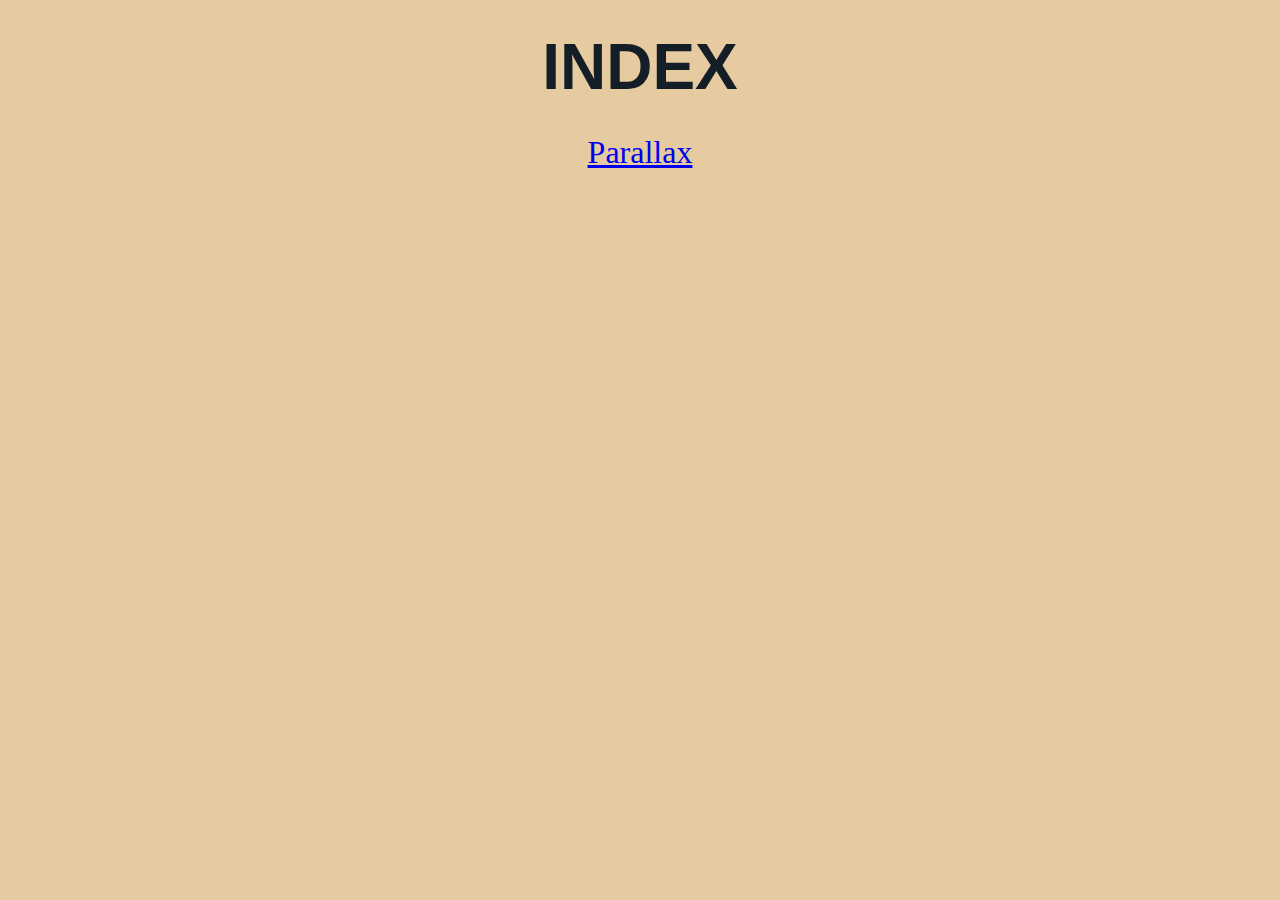
==== index.html @ 4a712f5f "add index page" ====
<!DOCTYPE html>
<html lang="pt-br">
<head>
    <meta charset="UTF-8">
    <meta http-equiv="X-UA-Compatible" content="IE=edge">
    <meta name="viewport" content="width=device-width, initial-scale=1.0">
    <title>Index de Projetos</title>
    <link rel="icon" type="image/x-icon" href="favicon.ico">
    <link rel="stylesheet" href="styles.css">
</head>
<body>
    <h1>INDEX</h1>

    <a href="./Parallax/parallax.html" target="blank">Parallax</a>
</body>
</html>
---- styles.css ----
:root {
    --palette-purple1: #6A67CE;    
    --palette-purple2: #947EC3;    
    --palette-purple3: #B689C0;    
    --palette-purple4: #EEF3D2;    

    --palette-yellow1: #EB5353;
    --palette-yellow2: #F9D923;
    --palette-yellow3: #36AE7C;
    --palette-yellow4: #187498;

    --bg-color: #E5CB9F;
    --main-font-color: #141E27;
}

* {
    margin: 0;
    padding: 0;
    box-sizing: border-box;
}

body{
    background-color: var(--bg-color);
    display: flex;
    flex-direction: column;
    justify-content: center;
    align-items: center;
    color: var(--main-font-color);
    font-size: 2rem;
}

h1{
    margin: 30px 0;
    font-weight: bolder;
    text-transform: uppercase;
    font-family: sans-serif;
}
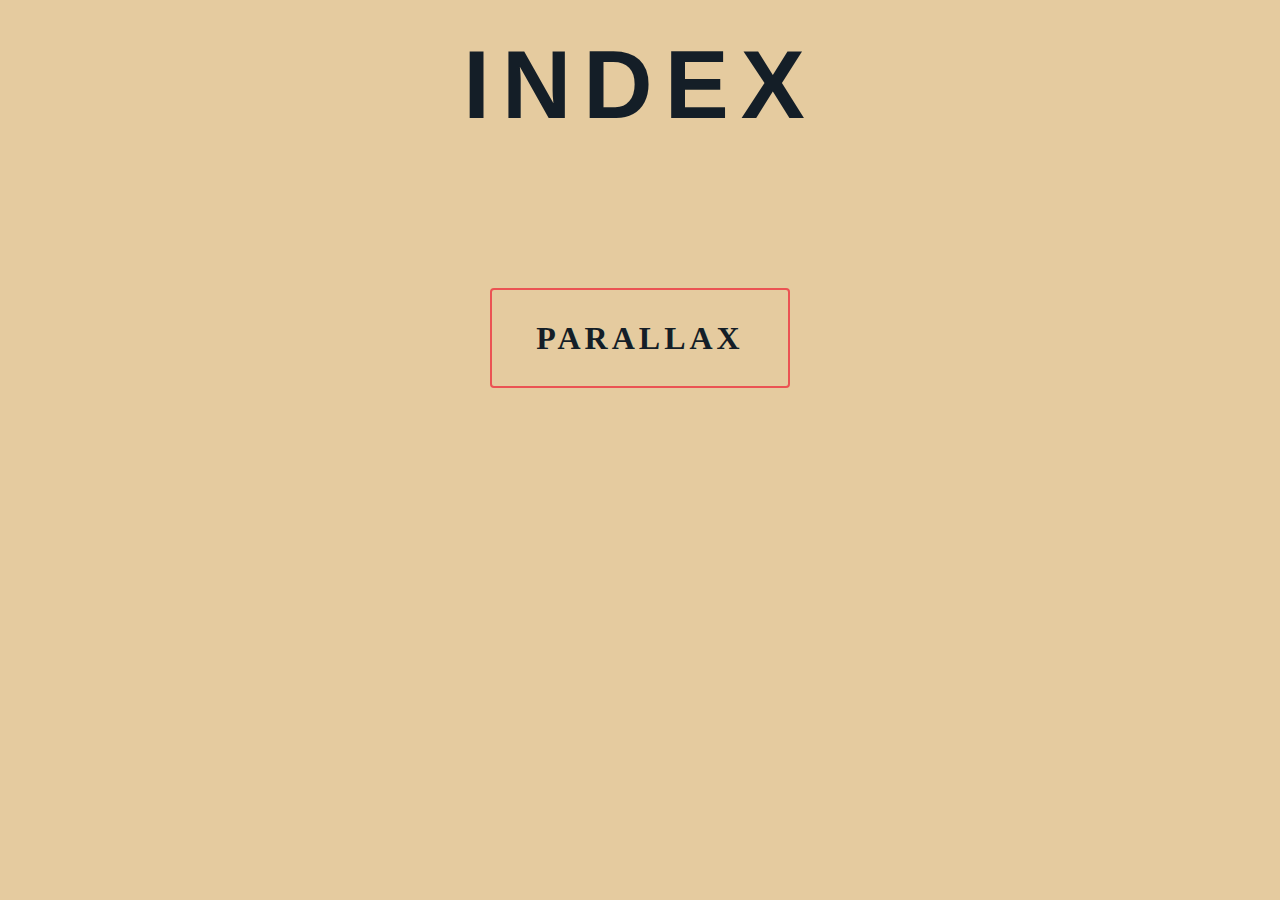
==== commit dd7fbf8a: "style button1 (parallax)" ====
--- a/index.html
+++ b/index.html
@@ -11,6 +11,6 @@
 <body>
     <h1>INDEX</h1>
 
-    <a href="./Parallax/parallax.html" target="blank">Parallax</a>
+    <a class="button1" href="./Parallax/parallax.html" target="blank">Parallax</a>
 </body>
 </html>--- a/styles.css
+++ b/styles.css
@@ -26,12 +26,37 @@
     justify-content: center;
     align-items: center;
     color: var(--main-font-color);
-    font-size: 2rem;
+    font-size: 3rem;
 }
 
 h1{
-    margin: 30px 0;
+    margin-top: 30px;
+    margin-bottom: 148px;
     font-weight: bolder;
     text-transform: uppercase;
     font-family: sans-serif;
+    letter-spacing: 12px;
+}
+
+.button1{
+    text-transform: uppercase;
+    text-decoration: none;
+    display: flex;
+    letter-spacing: 4px;
+    width: 300px;
+    height: 100px;
+    border: 2px solid var(--palette-yellow1);
+    color: var(--main-font-color);
+    background-color: transparent;
+    border-radius: 4px;
+    align-items: center;
+    justify-content: center;
+    transition: ease-out 0.3s;
+    font-size: 2rem;
+    font-weight: bold;
+}
+
+.button1:hover{
+    box-shadow: inset 300px 0 0 0 var(--palette-yellow1);
+    color: #FFF;
 }